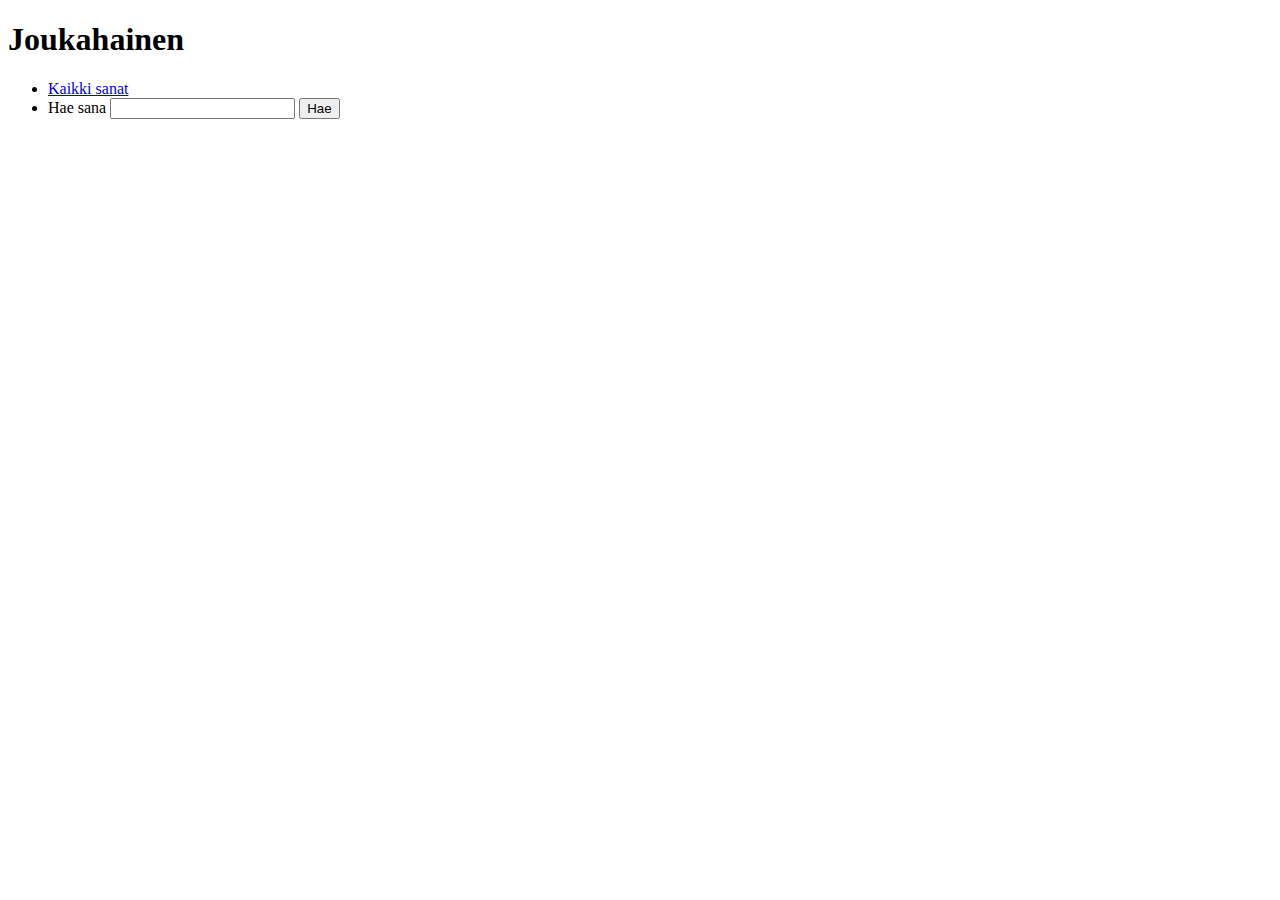
==== wwwroot/index.html @ bc0b4ee7 "* Word search * More classes in noun importer * Bug fixes" ====
<?xml version="1.0" encoding="utf-8"?>
<!DOCTYPE html PUBLIC "-//W3C//DTD XHTML 1.0 Strict//EN"
 "http://www.w3.org/TR/xhtml1/DTD/xhtml1-strict.dtd">
<html>
<head>
<link rel="stylesheet" type="text/css" href="../style.css" />
<title>Joukahainen</title>
</head>
<body>
<h1>Joukahainen</h1>
<ul>
<li><a href="query/listwords">Kaikki sanat</a></li>
<li><form method="get" action="query/findword">Hae sana <input type="text" name="word">
    <input type="submit" value="Hae"></form></li>
</ul>
</body>
</html>
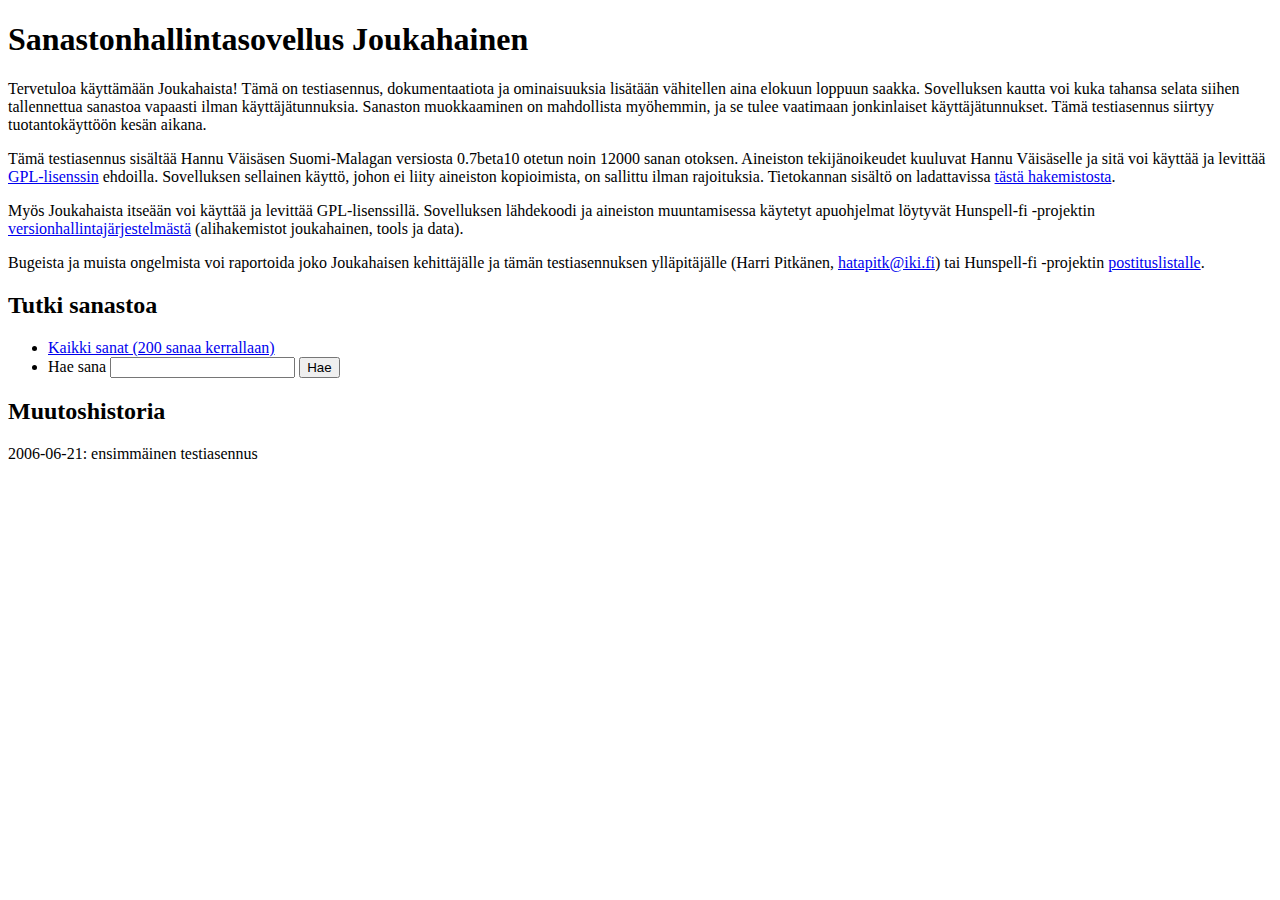
==== commit 40ea8f0a: "* More information on front page" ====
--- a/wwwroot/index.html
+++ b/wwwroot/index.html
@@ -7,11 +7,30 @@
 <title>Joukahainen</title>
 </head>
 <body>
-<h1>Joukahainen</h1>
+<h1>Sanastonhallintasovellus Joukahainen</h1>
+<p>Tervetuloa käyttämään Joukahaista! Tämä on testiasennus, dokumentaatiota ja ominaisuuksia
+lisätään vähitellen aina elokuun loppuun saakka. Sovelluksen kautta voi kuka tahansa selata siihen tallennettua
+sanastoa vapaasti ilman käyttäjätunnuksia. Sanaston muokkaaminen on mahdollista myöhemmin, ja se tulee
+vaatimaan jonkinlaiset käyttäjätunnukset. Tämä testiasennus siirtyy tuotantokäyttöön kesän aikana.</p>
+<p>Tämä testiasennus sisältää Hannu Väisäsen Suomi-Malagan versiosta 0.7beta10 otetun noin 12000 sanan
+otoksen. Aineiston tekijänoikeudet kuuluvat Hannu Väisäselle ja sitä voi käyttää ja levittää
+<a href="http://www.gnu.org/licenses/gpl.html">GPL-lisenssin</a> ehdoilla. Sovelluksen sellainen käyttö,
+johon ei liity aineiston kopioimista, on sallittu ilman rajoituksia. Tietokannan sisältö on ladattavissa
+<a href="pgdumps">tästä hakemistosta</a>.</p>
+<p>Myös Joukahaista itseään voi käyttää ja levittää GPL-lisenssillä. Sovelluksen lähdekoodi ja aineiston
+muuntamisessa käytetyt apuohjelmat löytyvät Hunspell-fi -projektin
+<a href="http://svn.sourceforge.net/viewcvs.cgi/hunspell-fi/trunk/">versionhallintajärjestelmästä</a>
+(alihakemistot joukahainen, tools ja data).</p>
+<p>Bugeista ja muista ongelmista voi raportoida joko Joukahaisen kehittäjälle ja tämän testiasennuksen
+ylläpitäjälle (Harri Pitkänen, <a href="mailto:hatapitk@iki.fi">hatapitk@iki.fi</a>) tai Hunspell-fi -projektin
+<a href="http://hunspell-fi.org/mailman/listinfo/devel_hunspell-fi.org">postituslistalle</a>.</p>
+<h2>Tutki sanastoa</h2>
 <ul>
-<li><a href="query/listwords">Kaikki sanat</a></li>
+<li><a href="query/listwords">Kaikki sanat (200 sanaa kerrallaan)</a></li>
 <li><form method="get" action="query/findword">Hae sana <input type="text" name="word">
     <input type="submit" value="Hae"></form></li>
 </ul>
+<h2>Muutoshistoria</h2>
+<p>2006-06-21: ensimmäinen testiasennus</p>
 </body>
 </html>
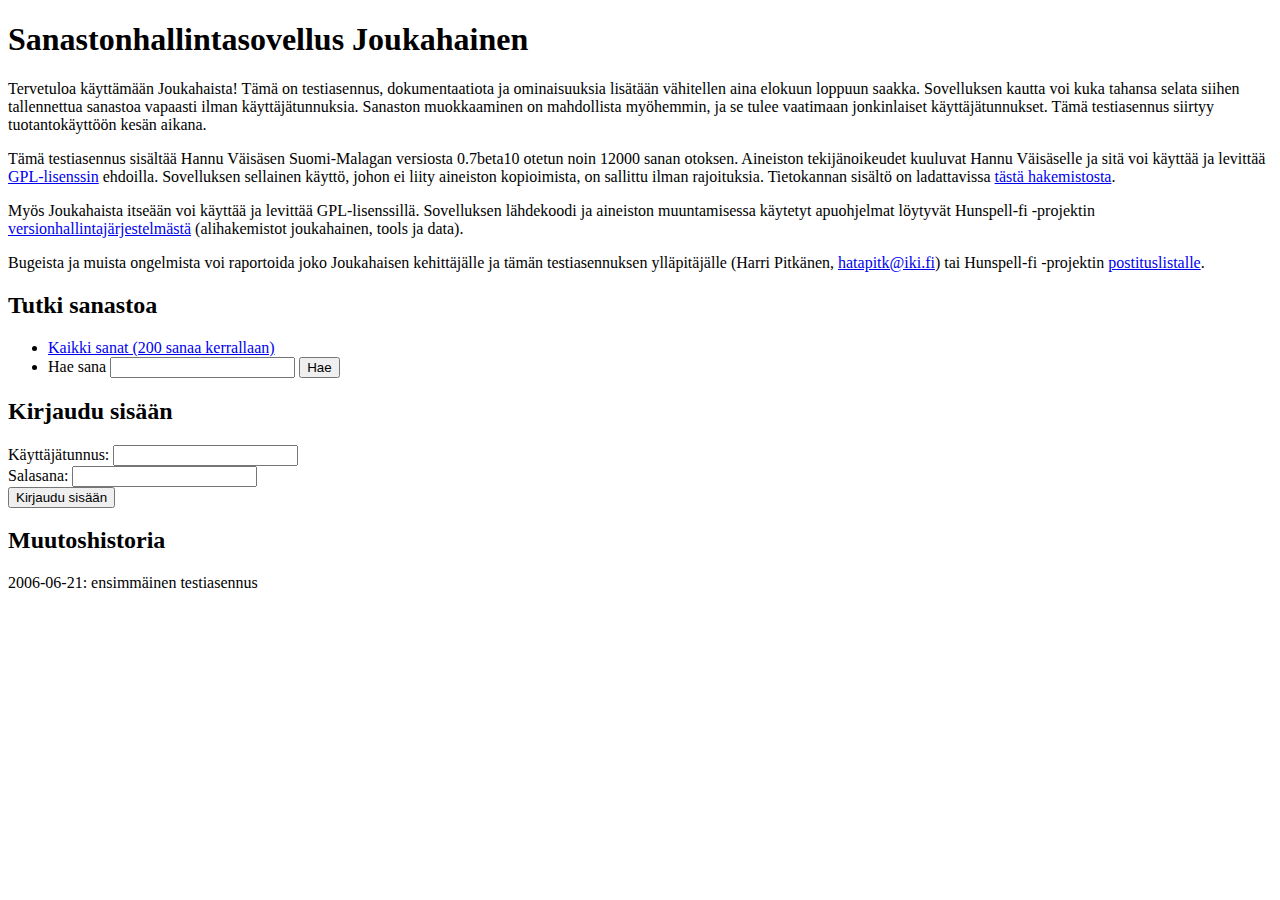
==== commit 33596d2a: "* User authentication work" ====
--- a/wwwroot/index.html
+++ b/wwwroot/index.html
@@ -30,6 +30,14 @@
 <li><form method="get" action="query/findword">Hae sana <input type="text" name="word">
     <input type="submit" value="Hae"></form></li>
 </ul>
+
+<h2>Kirjaudu sisään</h2>
+<form method="post" action="user/login">
+<p>Käyttäjätunnus: <input type="text" name="username"><br />
+Salasana: <input type="password" name="password"><br />
+<input type="submit" value="Kirjaudu sisään"></p>
+</form>
+
 <h2>Muutoshistoria</h2>
 <p>2006-06-21: ensimmäinen testiasennus</p>
 </body>
